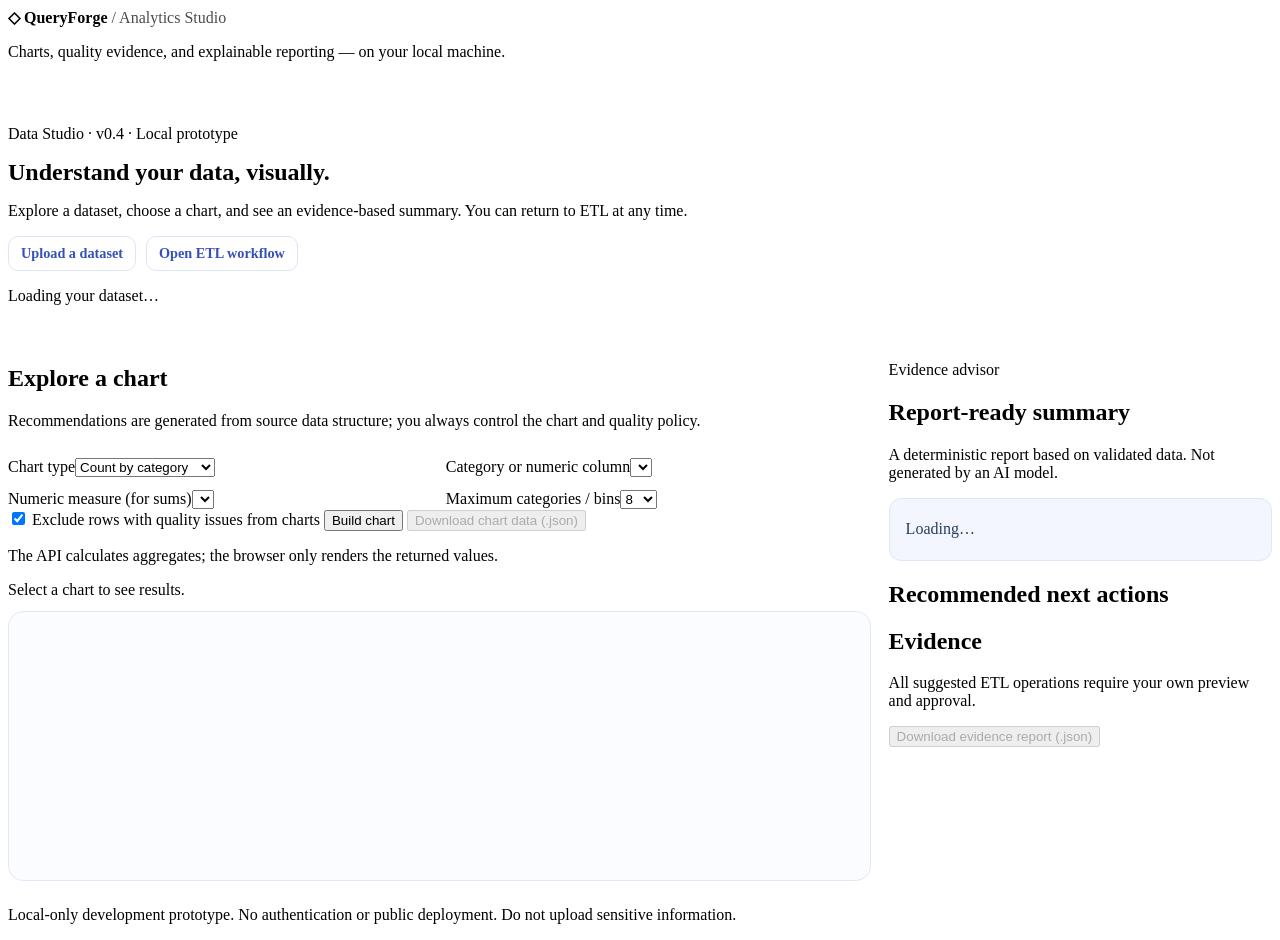
==== src/QueryForge.Api/wwwroot/analytics.html @ de5f7183 "feat(ui): add responsive analytics studio with chart choices and report workspace" ====
<!doctype html>
<html lang="en"><head>
<meta charset="utf-8"><meta name="viewport" content="width=device-width,initial-scale=1">
<meta name="theme-color" content="#121b4a">
<title>QueryForge — Analytics Studio</title>
<link rel="stylesheet" href="/assets/qf-modern.css">
<style>
.qf-ui .studio-grid{display:grid;grid-template-columns:minmax(0,1.8fr) minmax(240px,.8fr);gap:18px}
.qf-ui .studio-toolbar{display:grid;grid-template-columns:repeat(2,minmax(0,1fr));gap:13px;align-items:end}
.qf-ui .studio-hero{padding:32px 0 16px}
.qf-ui .studio-hero h1{margin:6px 0}
.qf-ui .kpi-grid{display:grid;grid-template-columns:repeat(auto-fit,minmax(150px,1fr));gap:12px;margin:20px 0}
.qf-ui .kpi{border:1px solid #dde5f6;border-radius:15px;padding:17px;background:linear-gradient(130deg,#fff,#eff3ff)}
.qf-ui .kpi strong{font-size:clamp(1.35rem,2vw,2rem);display:block;letter-spacing:-.055em;color:#374fd4}
.qf-ui .kpi span{font-size:.78rem;color:#64718e}
.qf-ui .studio-chart-scroll{overflow-x:auto;border:1px solid #e1e8f8;border-radius:15px;background:#fbfcff}
.qf-ui #chartSvg{width:100%;min-width:650px;display:block}
.qf-ui .chart-legend{font-size:.83rem;color:#5e6e87;margin-top:9px;line-height:1.55}
.qf-ui .studio-summary{font-size:1rem;line-height:1.8;color:#263e59;padding:16px;background:#f3f6ff;border:1px solid #e2e7f6;border-radius:12px}
.qf-ui .studio-evidence{font-size:.85rem;color:#5a6c87}
.qf-ui .studio-tags{display:flex;flex-wrap:wrap;gap:8px;margin:12px 0}
.qf-ui .studio-tag{border:1px solid #dbe3f6;background:#f0f4ff;color:#3751a0;padding:7px 11px;font-size:.82rem;border-radius:20px;cursor:pointer}
.qf-ui .studio-tag:hover{background:#e1eaff}
.qf-ui .studio-advice{padding:13px;border-bottom:1px solid #e5eafb}
.qf-ui .studio-advice strong{display:block;color:#263974}
.qf-ui .studio-advice p{margin:5px 0;color:#596b88;font-size:.88rem}
.qf-ui .studio-tag:focus-visible{outline:3px solid orange}
.qf-ui .studio-toplinks{display:flex;gap:10px;flex-wrap:wrap;margin-top:14px}
.qf-ui .studio-toplinks a{padding:8px 12px;border:1px solid #dce4f8;border-radius:10px;text-decoration:none;color:#3550b9;background:#fff;font-weight:650;font-size:.89rem}
@media(max-width:850px){.qf-ui .studio-grid{grid-template-columns:1fr}}
@media(max-width:570px){.qf-ui .studio-toolbar{grid-template-columns:1fr}}
</style></head>
<body class="qf-ui">
<header><strong>◇ QueryForge <span style="opacity:.7;font-weight:400">/ Analytics Studio</span></strong>
<p>Charts, quality evidence, and explainable reporting — on your local machine.</p></header>
<main>
<section class="studio-hero">
<p class="qf-kicker">Data Studio · v0.4 · Local prototype</p>
<h1>Understand your data, visually.</h1>
<p class="muted">Explore a dataset, choose a chart, and see an evidence-based summary. You can return to ETL at any time.</p>
<div class="studio-toplinks"><a href="/">Upload a dataset</a><a id="etlLink" href="/">Open ETL workflow</a></div>
</section>
<div id="pageStatus" class="message" role="status" aria-live="polite">Loading your dataset…</div>
<section class="kpi-grid" aria-label="Dataset quality metrics" id="kpis"></section>
<section class="studio-grid">
 <div>
  <section class="card">
   <h2>Explore a chart</h2>
   <p class="muted">Recommendations are generated from source data structure; you always control the chart and quality policy.</p>
   <div class="studio-tags" id="suggestions"></div>
   <div class="studio-toolbar">
    <div><label for="chartKind">Chart type</label><select id="chartKind">
      <option value="CountByCategory">Count by category</option>
      <option value="Histogram">Numeric distribution</option>
      <option value="SumByCategory">Sum by category</option></select></div>
    <div><label for="column">Category or numeric column</label><select id="column"></select></div>
    <div><label for="measure">Numeric measure (for sums)</label><select id="measure"></select></div>
    <div><label for="topN">Maximum categories / bins</label><select id="topN">
      <option value="5">5</option><option value="8" selected>8</option><option value="12">12</option><option value="20">20</option></select></div>
   </div>
   <label style="margin:16px 0"><input type="checkbox" id="excludeFlagged" checked> Exclude rows with quality issues from charts</label>
   <button id="buildBtn" type="button">Build chart</button>
   <button id="exportChartBtn" type="button" class="secondary" disabled>Download chart data (.json)</button>
   <p class="qf-note">The API calculates aggregates; the browser only renders the returned values.</p>
   <div id="chartStatus" class="message" role="status" aria-live="polite">Select a chart to see results.</div>
   <div class="studio-chart-scroll" style="margin-top:12px"><svg id="chartSvg" xmlns="http://www.w3.org/2000/svg" role="img" aria-label="No chart loaded" viewBox="0 0 900 280"></svg></div>
   <div id="chartNotes" class="chart-legend"></div>
  </section>
 </div>
 <aside>
  <section class="card">
   <p class="qf-eyebrow">Evidence advisor</p>
   <h2>Report-ready summary</h2>
   <p class="muted">A deterministic report based on validated data. Not generated by an AI model.</p>
   <p id="executiveSummary" class="studio-summary">Loading…</p>
   <h2>Recommended next actions</h2>
   <div id="advice"></div>
   <h2 style="margin-top:20px">Evidence</h2>
   <div id="evidence" class="studio-evidence"></div>
   <p class="qf-note">All suggested ETL operations require your own preview and approval.</p>
   <button id="reportBtn" class="secondary" type="button" disabled>Download evidence report (.json)</button>
  </section>
 </aside>
</section>
<p class="qf-note">Local-only development prototype. No authentication or public deployment. Do not upload sensitive information.</p>
</main>
<script src="/assets/qf-analytics.js" defer></script>
</body></html>
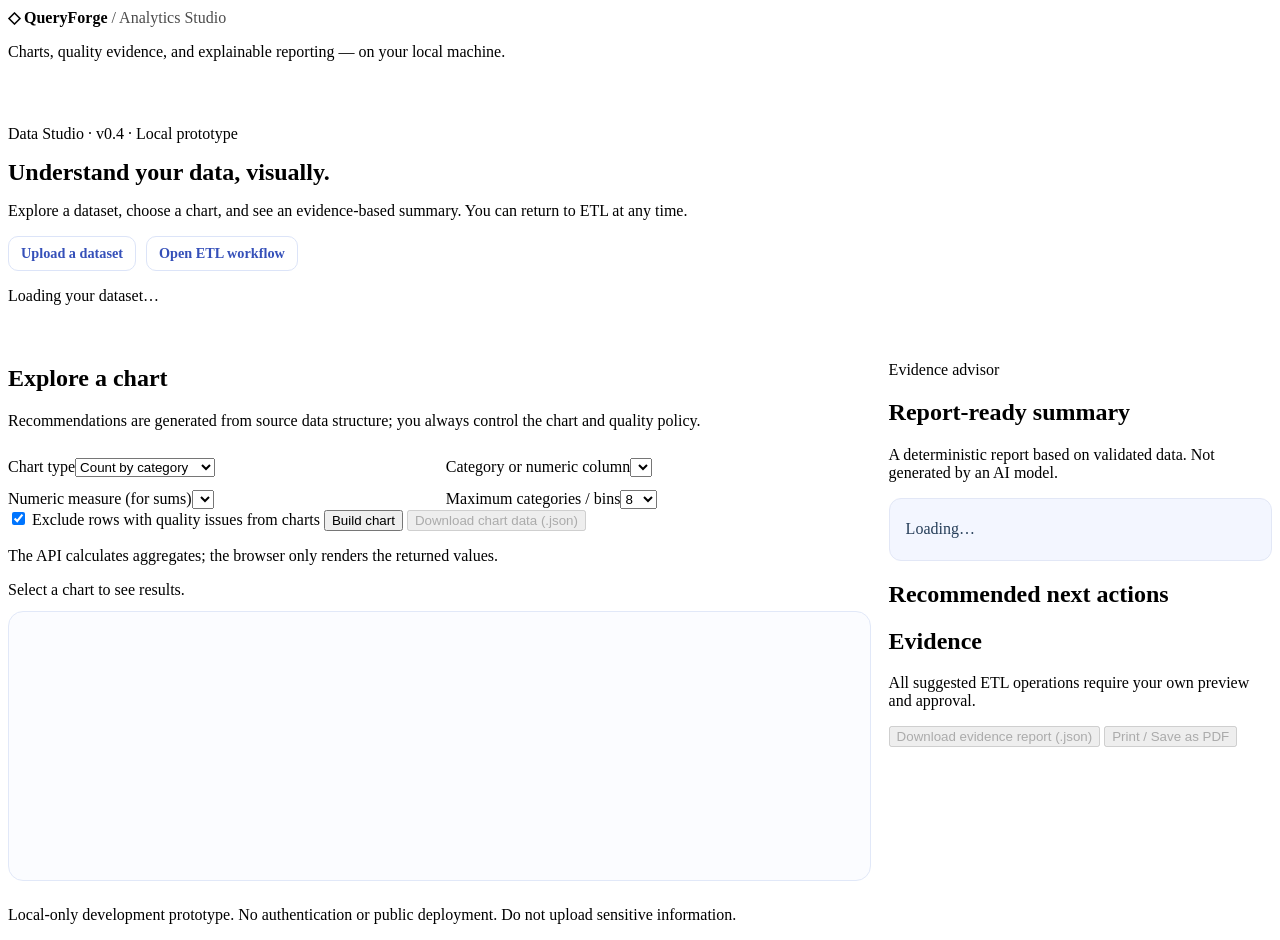
==== commit a1c66175: "feat(report): offer browser PDF-ready printable analytics report" ====
--- a/src/QueryForge.Api/wwwroot/analytics.html
+++ b/src/QueryForge.Api/wwwroot/analytics.html
@@ -4,6 +4,7 @@
 <meta name="theme-color" content="#121b4a">
 <title>QueryForge — Analytics Studio</title>
 <link rel="stylesheet" href="/assets/qf-modern.css">
+<link rel="stylesheet" href="/assets/qf-report-print.css" media="print">
 <style>
 .qf-ui .studio-grid{display:grid;grid-template-columns:minmax(0,1.8fr) minmax(240px,.8fr);gap:18px}
 .qf-ui .studio-toolbar{display:grid;grid-template-columns:repeat(2,minmax(0,1fr));gap:13px;align-items:end}
@@ -79,6 +80,7 @@
    <div id="evidence" class="studio-evidence"></div>
    <p class="qf-note">All suggested ETL operations require your own preview and approval.</p>
    <button id="reportBtn" class="secondary" type="button" disabled>Download evidence report (.json)</button>
+   <button id="printBtn" class="secondary" type="button" disabled>Print / Save as PDF</button>
   </section>
  </aside>
 </section>
